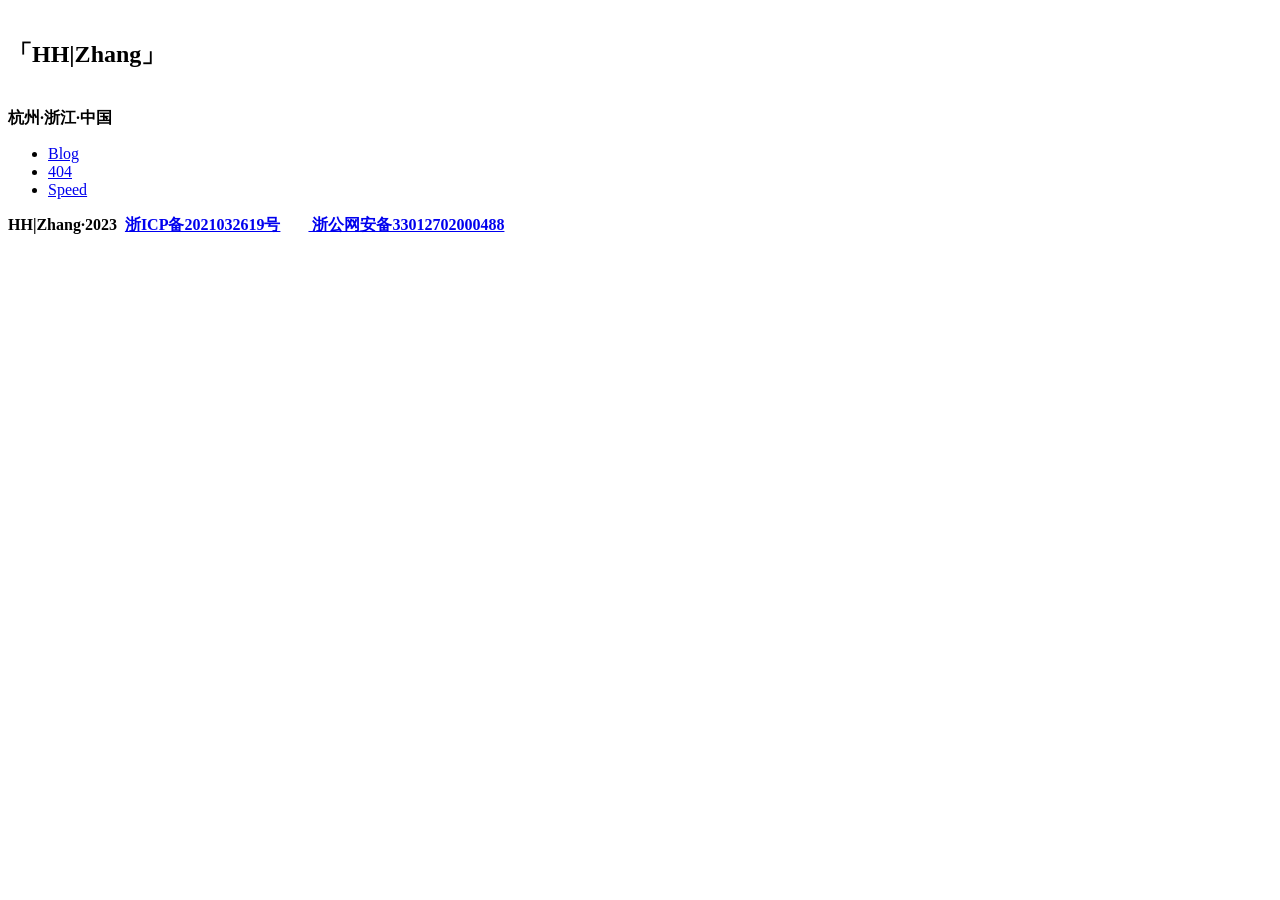
==== index.html @ 2bb253c6 "Add files via upload" ====
<!DOCTYPE html>
<html lang="zh-CN">
<head>
<meta charset="utf-8">
<meta http-equiv="X-UA-Compatible" content="IE=edge">
<meta content="yes" name="apple-mobile-web-app-capable">
<meta name="viewport" content="width=device-width, initial-scale=1.0, maximum-scale=1.0, user-scalable=no">
<meta name="renderer" content="webkit">
<meta name="format-detection" content="telephone=no">
<meta name="format-detection" content="email=no">
<meta name="format-detection" content="address=no">
<meta name="format-detection" content="date=no">
<title>H-H的小屋</title>
<meta name="keywords" content="主页">
<meta name="description" content="简单且渺小">
<style>
.left{width: 50%}
.right{width: 50%}
</style>
<!--<iframe frameborder="no" border="0" marginwidth="0" marginheight="0" width=280 height=52 src="//music.163.com/outchain/player?type=2&id=1953828422&auto=1&height=32"></iframe>-->
<link rel="stylesheet" id="style-css" href="css/style.css" type="text/css" media="all">
<script type="text/javascript" src="js/jquery.min.js"></script>
<link rel="icon" type="image/ico" href="/favicon.ico">
</head>

<body class="home blog">
<div class="wrapper">
		<section class="left"style="background-image: url('https://api.anan66.top/api/bingimg');">
	    </section>
			<section class="right">
		<div class="index_box">
	<div class="index_txt">
		<img src="/tx.jpg" alt="">
		<h2>「HH|Zhang」</h2>
          <b><script type="text/javascript" src="https://api.anan66.top/api/yiyan/gushi.php?format=js"></script>
         <div id="hitokoto"><script>gushi()</script></div></b><br>
                   <!--https://api.7585.net.cn/shici/api.php?data=c&type=js-->
		<div class="zuobiao"><i class="ico_map"></i> <b>杭州·浙江·中国</b></div>
		
		<div class="menu-%e8%8f%9c%e5%8d%951-container">
			<ul id="menu-%e8%8f%9c%e5%8d%951" class="index_nav">
			<!--	<li id="menu-item-1" class="menu-item menu-item-type-custom menu-item-object-custom current-menu-item current_page_item menu-item-home menu-item-1"><a href="./message" target="_blank">留言板</a>
				</li>-->
				<li id="menu-item-2" class="menu-item menu-item-type-post_type menu-item-object-page menu-item-2"><a href="https://hh2xx.cn" target="_blank">Blog</a>
				</li>
				<li id="menu-item-3" class="menu-item menu-item-type-post_type menu-item-object-page menu-item-2"><a href="/404.html" target="_blank">404</a>
				</li>
				<li id="menu-item-4" class="menu-item menu-item-type-post_type menu-item-object-page menu-item-2"><a href="/speed" target="_blank">Speed</a>
				</li>
			</ul>
		</div>	
	</div>
</div>
</body>

<footer class="right_foot">
	<div class="right_f_l">
		<b>
			<span>HH|Zhang·2023&nbsp;&nbsp;<a href="http://beian.miit.gov.cn" target="_blank">浙ICP备2021032619号</a></span>&nbsp;&nbsp;&nbsp;
			<a href="https://beian.mps.gov.cn/#/query/webSearch?code=33012702000488\" rel=\"noreferrer\" target=\"_blank\"><img src="/pic/beian.png" height="12" width="12"> 浙公网安备33012702000488</a>
		</b>
	</div>
		<!--背景音乐播放器代码-->
        <!--<script id="music" src="https://music.xingyaox.com/xmusic/6d38b38ddab64db5a4da3e5ef1012647" m="1"></script>-->
</footer>

</section><!--right-->
<!--禁止选择-->
<body 
topmargin="0" 
oncontextmenu="return false" ondragstart="return false" 
onselectstart ="return false" 
onselect="document.selection.empty()" 
oncopy="document.selection.empty()" 
onbeforecopy="return false" 
onmouseup="document.selection.empty()">
<noscript>  
<iframe src="*.htm"></iframe>  
</noscript>
<!--禁止右键和F12-->
<script>//禁止右键

 

function click(e) {

 

if (document.all) {

 

if (event.button==2||event.button==3) { alert("没什么好东西，别F12了~");
oncontextmenu='return false';
}
}
if (document.layers) {
if (e.which == 3) {
oncontextmenu='return false';
}
}
}
if (document.layers) {
document.captureEvents(Event.MOUSEDOWN);
}
document.onmousedown=click;
document.oncontextmenu = new Function("return false;")
document.onkeydown =document.onkeyup = document.onkeypress=function(){ 
if(window.event.keyCode == 12) { 
window.event.returnValue=false;
return(false); 
} 
}
</script>
  <script>//禁止F12
function fuckyou(){
window.close(); //关闭当前窗口(防抽)
window.location="about:blank"; //将当前窗口跳转置空白页
}
function click(e) {
if (document.all) {
  if (event.button==2||event.button==3) { 
alert("没什么好东西，别F12了~");
oncontextmenu='return false';
}
}
if (document.layers) {
if (e.which == 3) {
oncontextmenu='return false';
}
}
}
if (document.layers) {
fuckyou();
document.captureEvents(Event.MOUSEDOWN);
}
document.onmousedown=click;
document.oncontextmenu = new Function("return false;")
document.onkeydown =document.onkeyup = document.onkeypress=function(){ 
if(window.event.keyCode == 123) { 
fuckyou();
window.event.returnValue=false;
return(false); 
} 
}
</script>
</div><!--wrapper-->
<script type="text/javascript" src="js/js.js"></script>
</body>
</html>
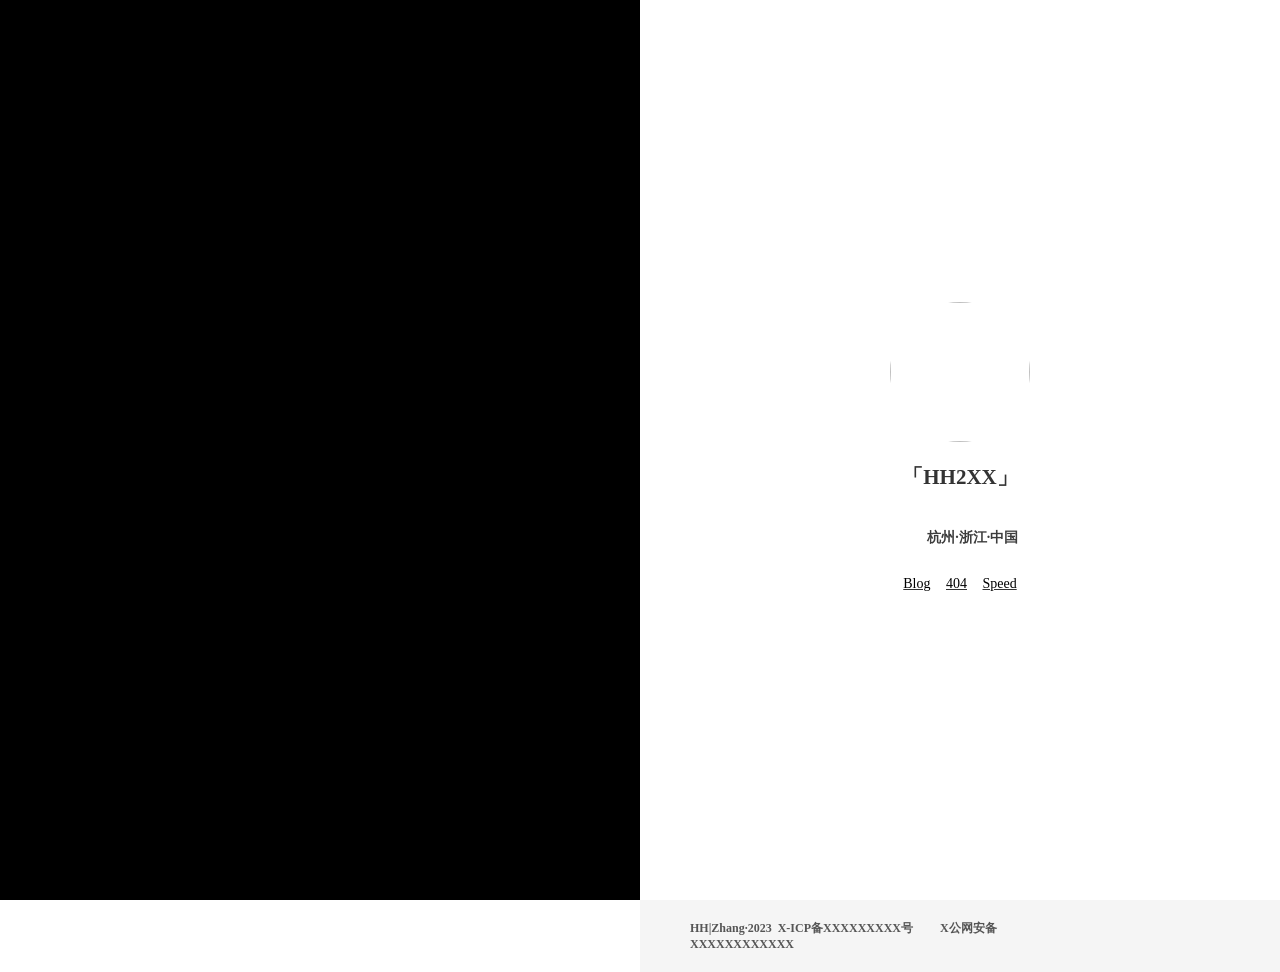
==== commit ca3edbe3: "Update index.html" ====
--- a/index.html
+++ b/index.html
@@ -10,7 +10,7 @@
 <meta name="format-detection" content="email=no">
 <meta name="format-detection" content="address=no">
 <meta name="format-detection" content="date=no">
-<title>H-H的小屋</title>
+<title>HH2XX</title>
 <meta name="keywords" content="主页">
 <meta name="description" content="简单且渺小">
 <style>
@@ -31,7 +31,7 @@
 		<div class="index_box">
 	<div class="index_txt">
 		<img src="/tx.jpg" alt="">
-		<h2>「HH|Zhang」</h2>
+		<h2>「HH2XX」</h2>
           <b><script type="text/javascript" src="https://api.anan66.top/api/yiyan/gushi.php?format=js"></script>
          <div id="hitokoto"><script>gushi()</script></div></b><br>
                    <!--https://api.7585.net.cn/shici/api.php?data=c&type=js-->
@@ -56,8 +56,8 @@
 <footer class="right_foot">
 	<div class="right_f_l">
 		<b>
-			<span>HH|Zhang·2023&nbsp;&nbsp;<a href="http://beian.miit.gov.cn" target="_blank">浙ICP备2021032619号</a></span>&nbsp;&nbsp;&nbsp;
-			<a href="https://beian.mps.gov.cn/#/query/webSearch?code=33012702000488\" rel=\"noreferrer\" target=\"_blank\"><img src="/pic/beian.png" height="12" width="12"> 浙公网安备33012702000488</a>
+			<span>HH|Zhang·2023&nbsp;&nbsp;<a href="http://beian.miit.gov.cn" target="_blank">X-ICP备XXXXXXXXX号</a></span>&nbsp;&nbsp;&nbsp;
+			<a href="https://beian.mps.gov.cn/#/query/webSearch?code=33012702000488\" rel=\"noreferrer\" target=\"_blank\"><img src="/pic/beian.png" height="12" width="12"> X公网安备XXXXXXXXXXXX</a>
 		</b>
 	</div>
 		<!--背景音乐播放器代码-->
--- a/css/style.css
+++ b/css/style.css
@@ -0,0 +1 @@
+*{box-sizing:border-box}html{font-family:sans-serif;-ms-text-size-adjust:100%;-webkit-text-size-adjust:100%}body{margin:0;font-family:microsoft yahei;color:#333;font-size:14px}article,aside,details,figcaption,figure,footer,header,hgroup,main,nav,section,summary{display:block}audio,canvas,progress,video{display:inline-block;vertical-align:baseline}audio:not([controls]){display:none;height:0}[hidden],template{display:none}a{background:0 0;color:#000}a:active,a:hover{color:#cb3737;outline:0;text-decoration:none}a:link{text-decoration:none}abbr[title]{border-bottom:1px dotted}b,strong{font-weight:700}p{margin:0 0 10px}dfn{font-style:italic}h1{font-size:2em;margin:.67em 0}mark{background:#ff0;color:#000}small{font-size:80%}sub,sup{font-size:75%;line-height:0;position:relative;vertical-align:baseline}sup{top:-.5em}sub{bottom:-.25em}img{border:0;max-width:100%;height:auto}svg:not(:root){overflow:hidden}figure{margin:1em 40px}hr{-moz-box-sizing:content-box;box-sizing:content-box;height:0}pre{overflow:auto}code,kbd,pre,samp{font-family:monospace,monospace;font-size:1em}button,input,optgroup,select,textarea{color:inherit;font:inherit;margin:0}button{overflow:visible}button,select{text-transform:none}button,html input[type=button],input[type=reset],input[type=submit]{-webkit-appearance:button;cursor:pointer}button[disabled],html input[disabled]{cursor:default}button::-moz-focus-inner,input::-moz-focus-inner{border:0;padding:0}input{line-height:normal}input[type=checkbox],input[type=radio]{box-sizing:border-box;padding:0}input[type=number]::-webkit-inner-spin-button,input[type=number]::-webkit-outer-spin-button{height:auto}input[type=search]{-webkit-appearance:textfield;-moz-box-sizing:content-box;-webkit-box-sizing:content-box;box-sizing:content-box}input[type=search]::-webkit-search-cancel-button,input[type=search]::-webkit-search-decoration{-webkit-appearance:none}textarea:focus,input:focus{box-shadow:none;outline:0}fieldset{border:1px solid silver;margin:0 2px;padding:.35em .625em .75em}legend{border:0;padding:0}textarea{overflow:auto}optgroup{font-weight:700}table{border-collapse:collapse;border-spacing:0}td,th{padding:0}ul,ol{list-style:none;padding:0;margin:0}.wrapper{position:relative}.left{position:fixed;top:0;left:0;bottom:0;background-size:cover;display:block;background-position:50% 0;background-color:#000}.right{float:right}@media(max-width:768px){.left{display:none}.right{width:100%}}.right_box{padding:80px 50px}.right_foot{background:#f5f5f5;padding:20px 50px;font-size:12px;color:#555;display:table;width:100%}.right_foot a{color:#555}.right_f_l{width:70%;float:left}.right_f_l p{margin:0;color:#555}.right_f_l p span{margin-right:5px}.right_f_r{width:30%;float:right;text-align:right}@media(max-width:768px){.right_f_l{width:100%;float:none;text-align:center}.right_f_r{width:100%;float:none;text-align:center;margin-top:5px}}.index_box{display:flex;justify-content:center;align-items:center;height:100vh}.index_txt{text-align:center;font-weight:300}.index_txt img{border-radius:50%;width:140px;height:140px}.index_txt h1{font-size:30px;margin:20px 0}.index_txt p{font-size:16px;font-weight:inherit;line-height:30px;width:70%;margin:20px auto}.index_txt .zuobiao{color:#3c3c3c;line-height:1.8;font-size:14px}.index_txt .zuobiao i{margin-right:6px;vertical-align:middle;background-image:url(../images/map.svg);background-size:100%;width:16px;height:16px;display:inline-block;margin-top:-2px}@media(max-width:768px){.index_txt p{width:100%}.index_txt{width:90%}}.index_nav{margin-top:20px}.index_nav li{display:inline-block;margin:6px;text-decoration:underline}.index_nav li a{}.wznrys{font-size:16px;font-family:suranna,Arial,serif}.wznrys hr{height:20px;border:none;position:relative;padding:0;margin:10px 0 25px}.wznrys hr:after{content:"";width:100%;height:1px;background-color:#e2e2e2;position:absolute;top:10px;z-index:1}.wznrys hr:before{content:"";position:absolute;width:8px;height:8px;background-color:#ababab;left:50%;top:50%;transform:rotate(45deg);z-index:2;margin-top:-4px;margin-left:-4px}.wznrys .post-image{padding-bottom:20px}.wznrys p{line-height:2;padding-bottom:25px;margin-bottom:0;margin-top:0}.wznrys h1,.wznrys h2,.wznrys h3,.wznrys h4,.wznrys h5,.wznrys h6{margin-bottom:25px;margin-top:0;line-height:30px}.wznrys h1{font-size:22px}.wznrys h2{font-size:20px}.wznrys h3{font-size:18px}.wznrys h4{font-size:16px}.wznrys h5{font-size:14px}.wznrys h6{font-size:14px}.wznrys ol,.wznrys ul{margin-bottom:20px;list-style:disc;margin-left:16px}.wznrys ol li,.wznrys ul li{margin-left:10px;margin-bottom:8px;line-height:2}.wznrys ol li a,.wznrys ul li a{border-bottom:1px solid #3ca5f6;color:#3ca5f6}.wznrys table{width:100%;border-left:1px solid #bbb;border-top:1px solid #bbb;line-height:40px;border-collapse:collapse;margin-bottom:20px}.wznrys table tr:nth-child(odd){background:#f1f1f1}.wznrys table tr td{border-right:1px solid #bbb;border-bottom:1px solid #bbb;line-height:40px;text-align:center}.wznrys table strong{border-bottom:none}.wznrys table div{padding-bottom:0}.wznrys p img{max-width:100%;height:auto}.wznrys blockquote{margin:20px 0;position:relative;border-left:none;border-radius:3px;font-size:inherit;padding:25px 25px 0;background-color:#f5f5f5}.wznrys blockquote:before{content:'"';position:absolute;color:#000;top:0;left:10px;font-size:40px}.wznrys blockquote:after{content:'"';position:absolute;right:10px;bottom:-20px;color:#000;font-size:40px}.wznrys blockquote p{}.wznrys .aligncenter{clear:both;display:block;margin:0 auto}.wznrys .alignright{float:right;margin:25px 0 10px 20px}.wznrys .alignleft{float:left;margin:25px 20px 10px 0}.wznrys .wp-caption{max-width:100%}.wznrys .wp-caption p.wp-caption-text{text-align:center;padding-bottom:0;margin-bottom:25px;font-size:12px;color:#888;font-weight:300}.wznrys p a{border-bottom:1px solid #3ca5f6;color:#3ca5f6;margin:0 4px}.wznrys strong{font-weight:700}.wznrys .crayon-table tr:nth-child(odd){background:0 0}.wznrys pre{margin:0;margin-bottom:30px}.wznrys pre .hljs{font-size:13px;line-height:1.8;padding:0}.wznrys pre .hljs table{border:none;line-height:1.8;margin:0}.wznrys pre .hljs table tr{border-bottom:1px solid #272727}.wznrys pre .hljs table tr:nth-child(odd){background:0 0}.wznrys pre .hljs table tr td.hljs-ln-numbers{text-align:right}.wznrys pre .hljs table tr td.hljs-ln-numbers .hljs-ln-n{}.wznrys pre .hljs table tr td.hljs-ln-numbers .hljs-ln-n:before{position:relative;right:5px;color:#4c4c4c;font-weight:300}.wznrys pre .hljs table tr td.hljs-ln-code{padding-left:15px;border-left:1px solid #4c4c4c}.wznrys pre .hljs table tr td{border:none;text-align:inherit;line-height:inherit}.single_info_box{margin-top:30px;margin-bottom:60px}.single_title{font-family:suranna,Arial,serif;font-weight:700;font-size:34px;line-height:1.4;margin-top:0}.single_info{font-weight:300;color:#898989;font-size:12px}.cat_info{border-bottom:2px solid #ececec;padding-bottom:10px}.single_info span{margin-right:20px}.single_info span i{vertical-align:middle;background-size:100%;display:inline-block;margin-top:-2px;margin-right:3px}.single_info span i.ico_time{background-image:url(../images/time.svg);width:12px;height:12px}.single_info span i.ico_cat{background-image:url(../images/cat.svg);width:18px;height:12px}.single_info span i.ico_view{background-image:url(../images/view.svg);width:12px;height:12px}.single_info span a{color:#898989}.single_info p{font-size:14px;line-height:2}.single_tag{margin:20px 0;border:1px solid #ececec;border-left:none;border-right:none;padding:20px 0;display:table;width:100%}.single_tag span{color:#6dcdfb;margin-right:3px}.single_tag a{margin-right:20px}.next_prev_posts{display:table;width:100%}.prev_next_box{width:50%;float:left;position:relative;display:table;margin-top:50px}.prev_next_box a{display:block;padding:50px 40px;color:#fff;background-size:cover;background-repeat:no-repeat;background-position:center center}.prev_next_box a:after{content:'';position:absolute;background-color:rgba(0,0,0,.46);left:0;right:0;top:0;bottom:0;width:100%;height:100%;z-index:0}.prev_next_info{z-index:1;position:relative}.prev_next_info small{}.prev_next_info p{margin-top:10px;margin-bottom:0;font-size:15px;height:46px;overflow:hidden;line-height:1.6}.nav_next .prev_next_info{text-align:right}@media(max-width:768px){.prev_next_box a{padding:30px 20px;background-repeat:no-repeat;background-size:cover;background-position:center center}.prev_next_info p{font-size:12px;height:38px}}.single_loop{display:table;width:100%;margin-bottom:35px;border-bottom:1px solid #ececec;padding-bottom:35px}.single_loop_pic{width:25%;float:left;margin-right:5%;font-size:0}.single_loop_pic img{}.single_loop_info{float:left;width:70%}.single_loop_info h2{margin:0 0 10px;font-size:20px;line-height:1.6}.single_loop_info .single_info{margin-bottom:10px}.single_loop_info .single_loop_txt{line-height:1.8;color:#888;font-weight:300;margin:0;font-size:13px}.single_big .single_loop_info .single_loop_txt{}.single_big .single_loop_pic{width:100%;margin-bottom:15px;margin-right:0;float:none;display:block}.single_big .single_loop_info{width:100%;float:none}.single_chat{background-color:#f5f5f5;padding:20px;border-bottom:none;position:relative;margin-left:40px;width:auto;border-radius:4px;margin-bottom:40px}.single_chat .single_loop_info{padding-left:40px;width:100%}.single_chat .single_loop_info .avatar{position:absolute;left:-40px;width:80px;border-radius:50%;transition:all 500ms}.single_chat:hover .single_loop_info .avatar{transform:rotate(350deg)}.single_chat .single_loop_info h2{font-size:18px}.single_loop_more{display:none}.post-read-more{text-align:center}.post-read-more a{width:120px;display:inline-block;border:2px solid #ccc;text-align:center;height:34px;line-height:30px;color:#969696;font-size:12px;font-weight:300}.post-read-more a.loading{border:2px solid #000;color:#fff;background:#000}.nav_ico{position:fixed;right:30px;top:40px;z-index:999}.nav_ico svg{width:60px}.ham{cursor:pointer;-webkit-tap-highlight-color:transparent;transition:transform 400ms;-moz-user-select:none;-webkit-user-select:none;-ms-user-select:none;user-select:none}.hamRotate.active{transform:rotate(45deg)}.hamRotate180.active{transform:rotate(180deg)}.line{fill:none;transition:stroke-dasharray 400ms,stroke-dashoffset 400ms;stroke:#000;stroke-width:2;stroke-linecap:round}.ham1 .top{stroke-dasharray:40 139}.ham1 .bottom{stroke-dasharray:40 180}.ham1.active .top{stroke-dashoffset:-98px}.ham1.active .bottom{stroke-dashoffset:-138px}.sidebar{width:100%;position:fixed;top:0;left:0;bottom:0;background-size:cover;display:none;background-color:#fff;z-index:100}@media(max-width:768px){.right_box{padding:50px 18px 20px}.single_loop_info h2{font-size:16px}.single_chat{margin-left:25px}.single_chat .single_loop_info .avatar{width:50px;left:-25px}.single_chat .single_loop_info .single_info{display:none}.single_loop_info .single_loop_txt{font-size:12px}.single_chat .single_loop_info{padding-left:15px}.single_chat .single_loop_info h2{display:none}.single_loop_more{display:inline-block;margin-left:10px;color:#2283ff}.single_def .single_loop_info .single_loop_txt{display:none}.single_def .single_info_2,.single_def .single_info_3{display:none}.single_def .single_loop_info h2{font-size:14px;line-height:1.4;margin-bottom:5px}.single_big .single_loop_info .single_loop_txt{height:60px;overflow:hidden}.single_loop{margin-bottom:20px;padding-bottom:18px}.single_info p{font-size:13px;line-height:1.8}.single_def .single_loop_info .single_info{margin-bottom:0}.single_title{font-size:28px}.single_def .single_info span svg{margin-top:-2px}.nav_ico{right:0;top:15px}.nav_ico svg{width:50px}.right_foot{padding:20px 10px}}.boom_body{overflow-x:hidden;overflow-y:hidden}
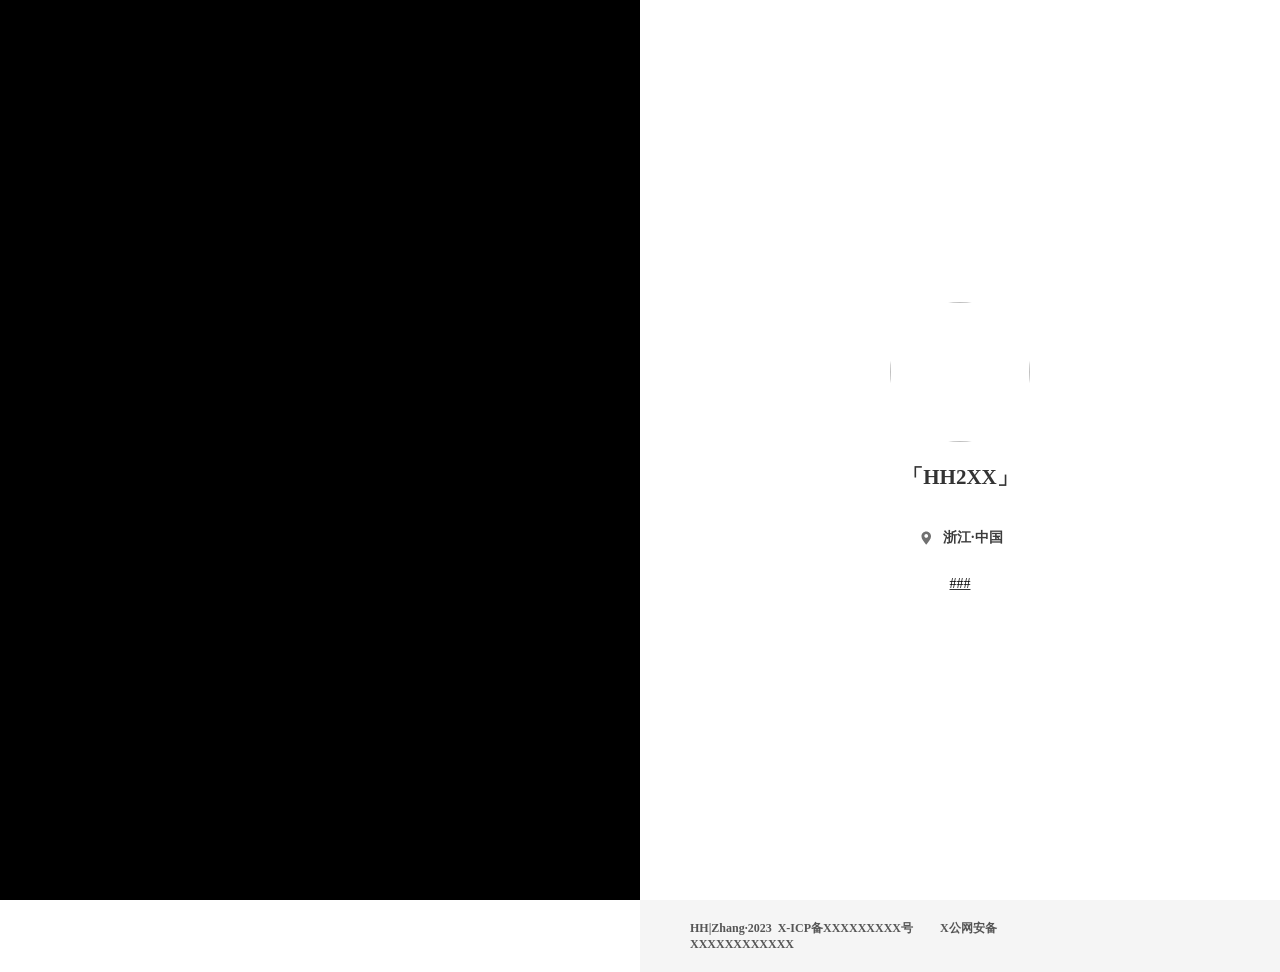
==== commit a2b8be83: "优化" ====
--- a/index.html
+++ b/index.html
@@ -17,7 +17,6 @@
 .left{width: 50%}
 .right{width: 50%}
 </style>
-<!--<iframe frameborder="no" border="0" marginwidth="0" marginheight="0" width=280 height=52 src="//music.163.com/outchain/player?type=2&id=1953828422&auto=1&height=32"></iframe>-->
 <link rel="stylesheet" id="style-css" href="css/style.css" type="text/css" media="all">
 <script type="text/javascript" src="js/jquery.min.js"></script>
 <link rel="icon" type="image/ico" href="/favicon.ico">
@@ -25,27 +24,20 @@
 
 <body class="home blog">
 <div class="wrapper">
-		<section class="left"style="background-image: url('https://api.anan66.top/api/bingimg');">
+		<section class="left"style="background-image: url('https://api.hh2xx.cn/API/bingimg');">
 	    </section>
 			<section class="right">
 		<div class="index_box">
 	<div class="index_txt">
-		<img src="/tx.jpg" alt="">
+		<img src="#" alt="">
 		<h2>「HH2XX」</h2>
           <b><script type="text/javascript" src="https://api.anan66.top/api/yiyan/gushi.php?format=js"></script>
          <div id="hitokoto"><script>gushi()</script></div></b><br>
                    <!--https://api.7585.net.cn/shici/api.php?data=c&type=js-->
-		<div class="zuobiao"><i class="ico_map"></i> <b>杭州·浙江·中国</b></div>
-		
+		<div class="zuobiao"><i class="ico_map"></i> <b>浙江·中国</b></div>		
 		<div class="menu-%e8%8f%9c%e5%8d%951-container">
 			<ul id="menu-%e8%8f%9c%e5%8d%951" class="index_nav">
-			<!--	<li id="menu-item-1" class="menu-item menu-item-type-custom menu-item-object-custom current-menu-item current_page_item menu-item-home menu-item-1"><a href="./message" target="_blank">留言板</a>
-				</li>-->
-				<li id="menu-item-2" class="menu-item menu-item-type-post_type menu-item-object-page menu-item-2"><a href="https://hh2xx.cn" target="_blank">Blog</a>
-				</li>
-				<li id="menu-item-3" class="menu-item menu-item-type-post_type menu-item-object-page menu-item-2"><a href="/404.html" target="_blank">404</a>
-				</li>
-				<li id="menu-item-4" class="menu-item menu-item-type-post_type menu-item-object-page menu-item-2"><a href="/speed" target="_blank">Speed</a>
+				<li id="menu-item-1" class="menu-item menu-item-type-post_type menu-item-object-page menu-item-1"><a href="#" target="_blank">###</a>
 				</li>
 			</ul>
 		</div>	
@@ -57,11 +49,9 @@
 	<div class="right_f_l">
 		<b>
 			<span>HH|Zhang·2023&nbsp;&nbsp;<a href="http://beian.miit.gov.cn" target="_blank">X-ICP备XXXXXXXXX号</a></span>&nbsp;&nbsp;&nbsp;
-			<a href="https://beian.mps.gov.cn/#/query/webSearch?code=33012702000488\" rel=\"noreferrer\" target=\"_blank\"><img src="/pic/beian.png" height="12" width="12"> X公网安备XXXXXXXXXXXX</a>
+			<a href="#" rel=\"noreferrer\" target=\"_blank\"><img src="/pic/beian.png" height="12" width="12"> X公网安备XXXXXXXXXXXX</a>
 		</b>
 	</div>
-		<!--背景音乐播放器代码-->
-        <!--<script id="music" src="https://music.xingyaox.com/xmusic/6d38b38ddab64db5a4da3e5ef1012647" m="1"></script>-->
 </footer>
 
 </section><!--right-->
@@ -77,73 +67,6 @@
 <noscript>  
 <iframe src="*.htm"></iframe>  
 </noscript>
-<!--禁止右键和F12-->
-<script>//禁止右键
-
- 
-
-function click(e) {
-
- 
-
-if (document.all) {
-
- 
-
-if (event.button==2||event.button==3) { alert("没什么好东西，别F12了~");
-oncontextmenu='return false';
-}
-}
-if (document.layers) {
-if (e.which == 3) {
-oncontextmenu='return false';
-}
-}
-}
-if (document.layers) {
-document.captureEvents(Event.MOUSEDOWN);
-}
-document.onmousedown=click;
-document.oncontextmenu = new Function("return false;")
-document.onkeydown =document.onkeyup = document.onkeypress=function(){ 
-if(window.event.keyCode == 12) { 
-window.event.returnValue=false;
-return(false); 
-} 
-}
-</script>
-  <script>//禁止F12
-function fuckyou(){
-window.close(); //关闭当前窗口(防抽)
-window.location="about:blank"; //将当前窗口跳转置空白页
-}
-function click(e) {
-if (document.all) {
-  if (event.button==2||event.button==3) { 
-alert("没什么好东西，别F12了~");
-oncontextmenu='return false';
-}
-}
-if (document.layers) {
-if (e.which == 3) {
-oncontextmenu='return false';
-}
-}
-}
-if (document.layers) {
-fuckyou();
-document.captureEvents(Event.MOUSEDOWN);
-}
-document.onmousedown=click;
-document.oncontextmenu = new Function("return false;")
-document.onkeydown =document.onkeyup = document.onkeypress=function(){ 
-if(window.event.keyCode == 123) { 
-fuckyou();
-window.event.returnValue=false;
-return(false); 
-} 
-}
-</script>
 </div><!--wrapper-->
 <script type="text/javascript" src="js/js.js"></script>
 </body>
